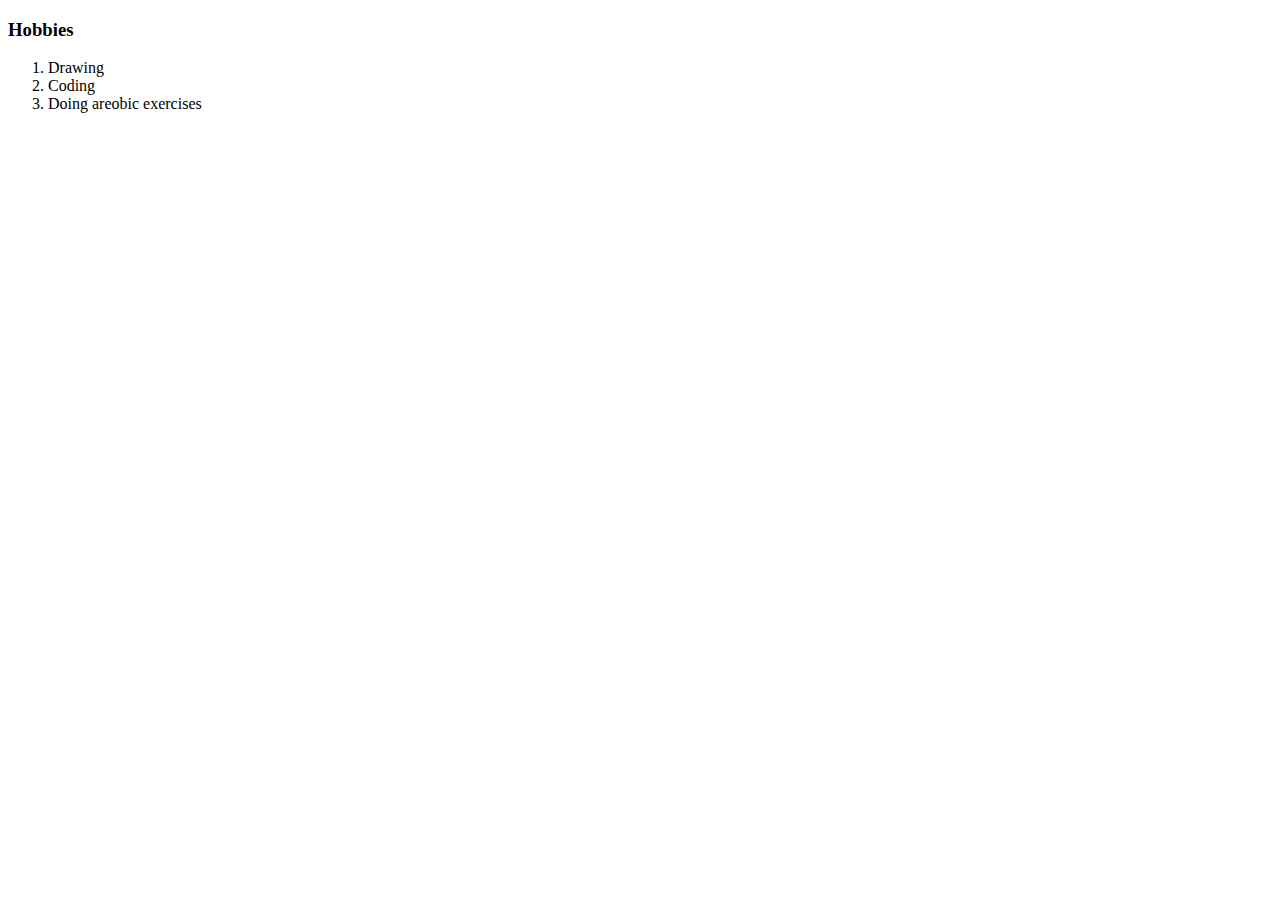
==== hobbies.html @ 2eb655fa "Add initial cv website" ====
<!DOCTYPE html>
<html lang="en" dir="ltr">
  <head>
    <meta charset="utf-8">
    <title>My Hobbies</title>
    <link rel="stylesheet" href="css/styles.css">

  </head>
  <body>
    <h3>Hobbies</h3>
    <ol>
      <li>Drawing </li>
      <li>Coding</li>
      <li>Doing areobic exercises</li>
    </ol>
  </body>
</html>
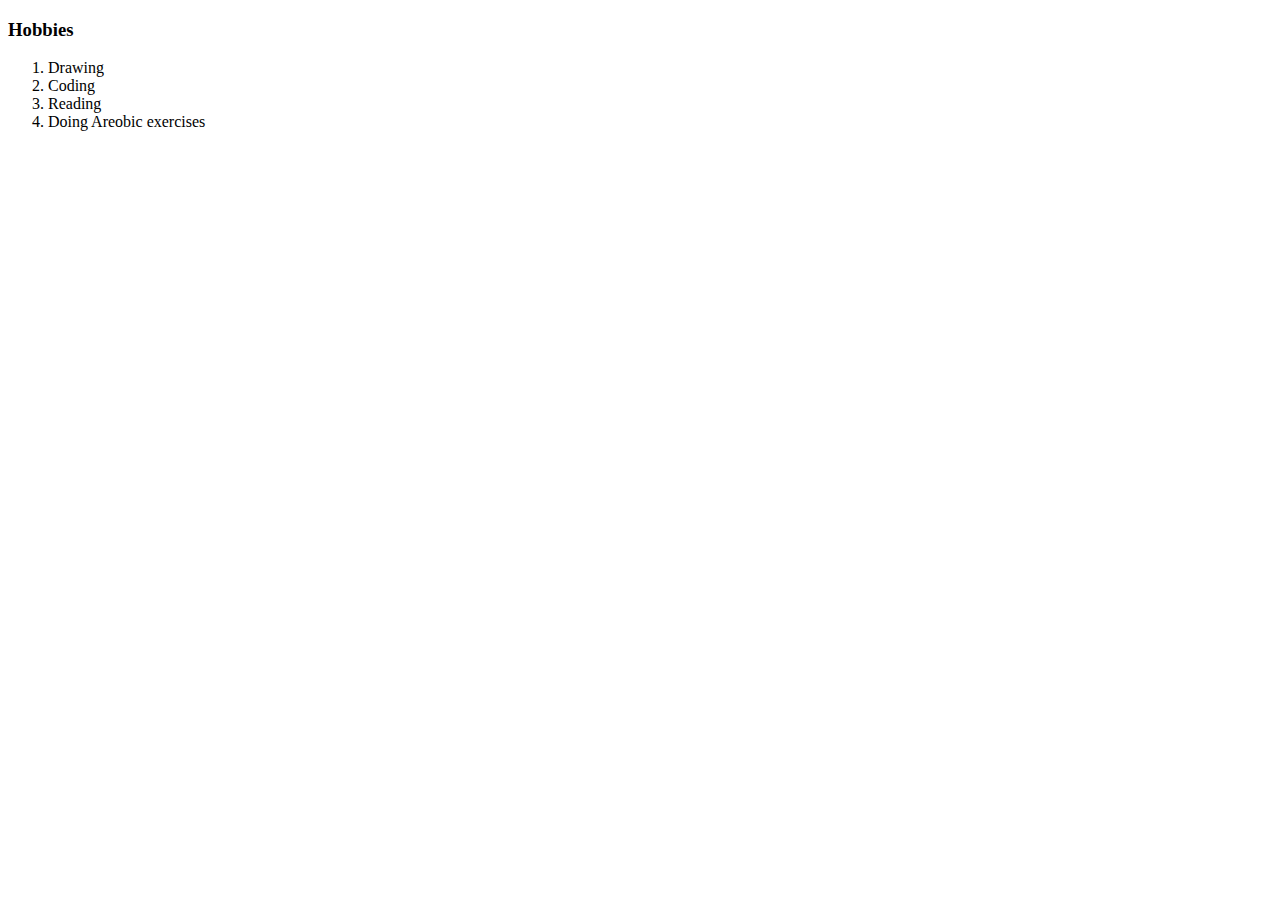
==== commit a5856f09: "Update hobbies.html" ====
--- a/hobbies.html
+++ b/hobbies.html
@@ -11,7 +11,8 @@
     <ol>
       <li>Drawing </li>
       <li>Coding</li>
-      <li>Doing areobic exercises</li>
+      <li>Reading</li>
+      <li>Doing Areobic exercises</li>
     </ol>
   </body>
 </html>
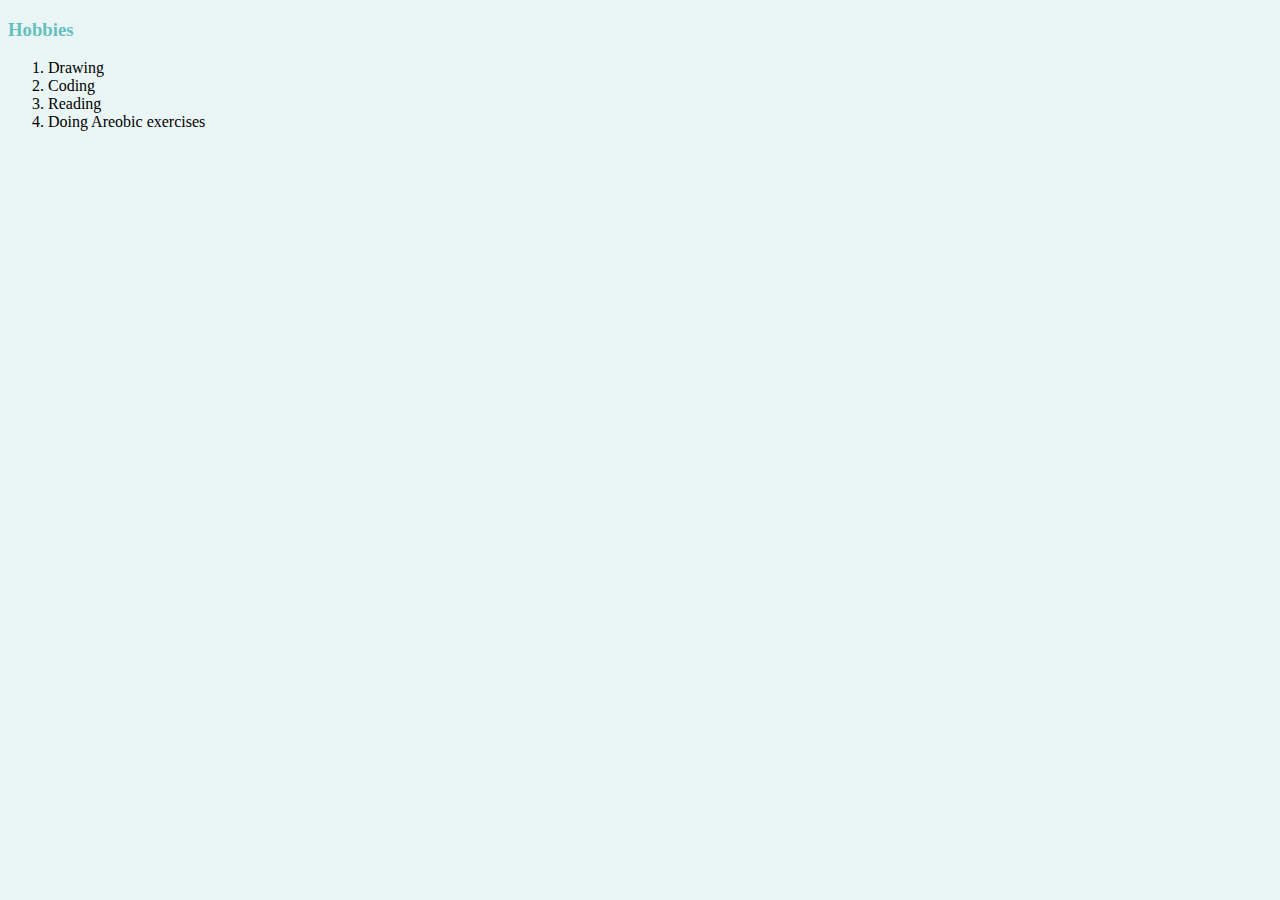
==== commit bdb30439: "Update hobbies.html" ====
--- a/hobbies.html
+++ b/hobbies.html
@@ -3,7 +3,7 @@
   <head>
     <meta charset="utf-8">
     <title>My Hobbies</title>
-    <link rel="stylesheet" href="css/styles.css">
+    <link rel="stylesheet" href="styles.css">
 
   </head>
   <body>
--- a/styles.css
+++ b/styles.css
@@ -0,0 +1,22 @@
+body {
+  background-color: #EAF6F6;
+}
+hr {
+
+  border-style: dotted none none;
+  border-color: lightgray;
+  border-width: 7px;
+  width: 5%;
+}
+
+h1 {
+  color: #66BFBF;
+}
+
+h3 {
+  color: #66BFBF;
+}
+h4 {
+  text-align: center;
+  
+}
